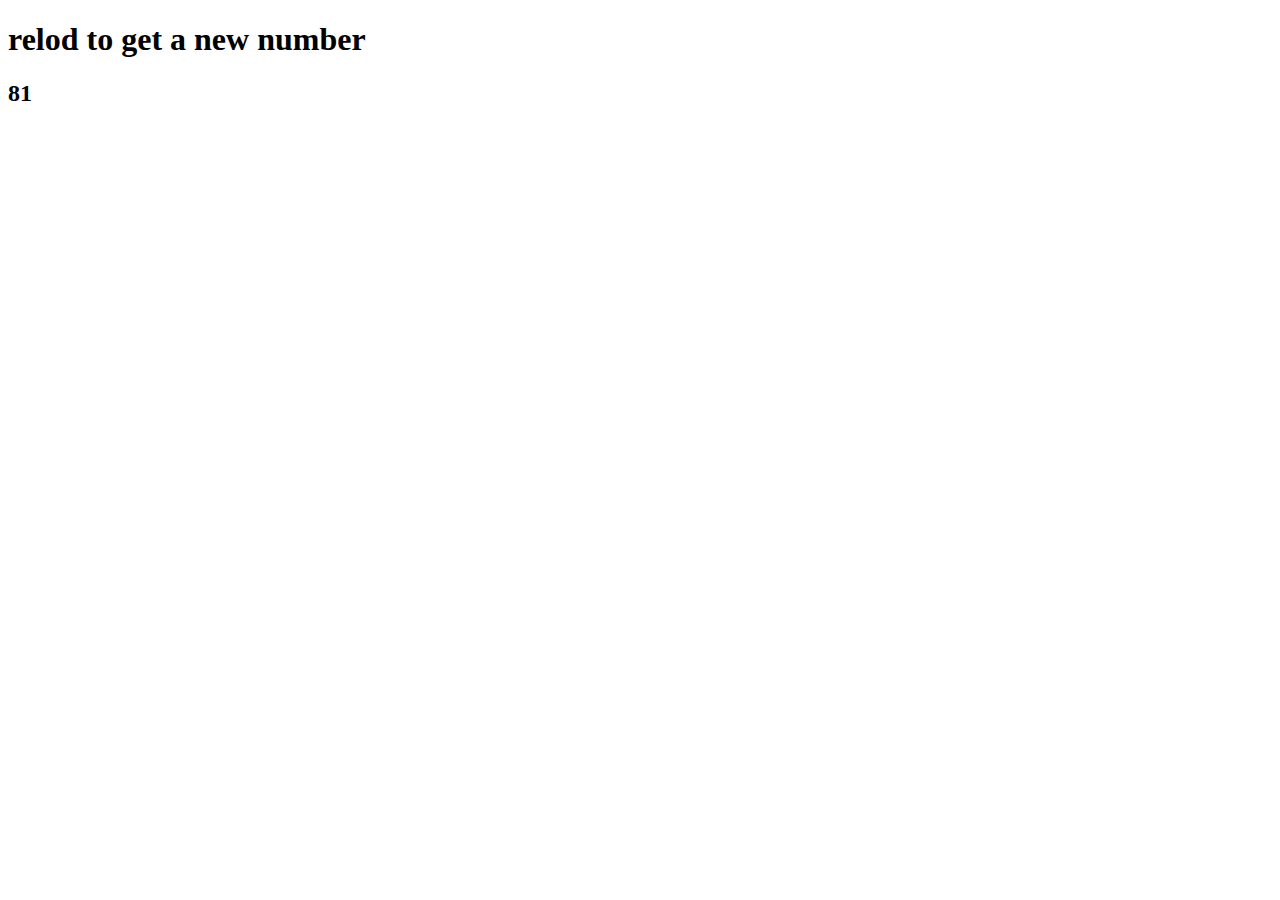
==== index.html @ cbd530d0 "random Number Between 1  and 100" ====
<!DOCTYPE html>
<html lang="en">

<head>
    <meta charset="UTF-8">
    <meta name="viewport" content="width=device-width, initial-scale=1.0">
    <title>JS</title>
</head>

<body>
    <h1 id="title"></h1>
    <h2 id="number"></h2>
    <script src="main.js"></script>
</body>

</html>
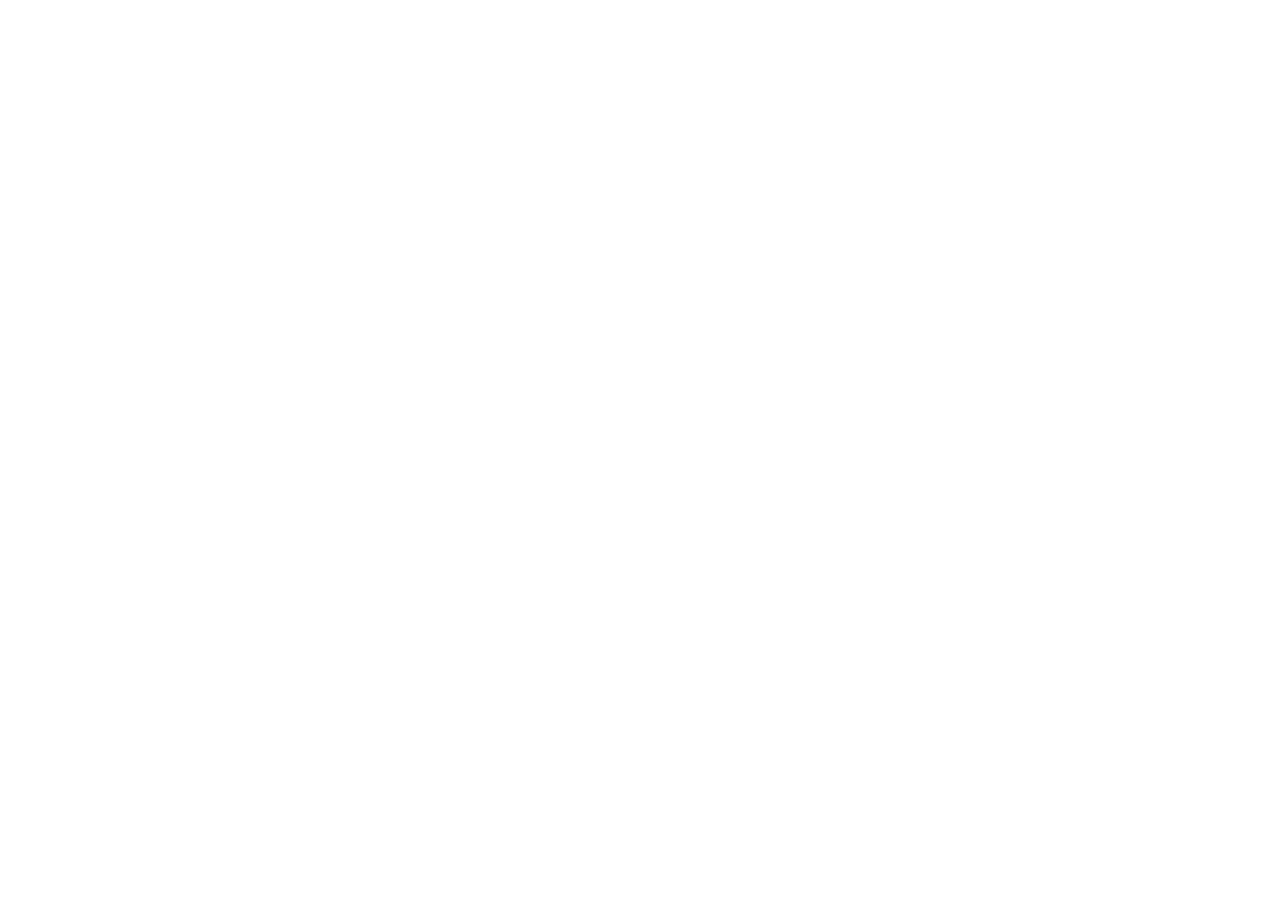
==== commit 5bd80ed7: "ok" ====
--- a/index.html
+++ b/index.html
@@ -5,11 +5,11 @@
     <meta charset="UTF-8">
     <meta name="viewport" content="width=device-width, initial-scale=1.0">
     <title>JS</title>
+    <link rel="stylesheet" href="main.css">
 </head>
 
 <body>
-    <h1 id="title"></h1>
-    <h2 id="number"></h2>
+
     <script src="main.js"></script>
 </body>
 
--- a/main.css
+++ b/main.css
@@ -0,0 +1,7 @@
+html {
+    font-family: Arial, Helvetica, sans-serif;
+}
+
+body {
+    padding: 100px;
+}